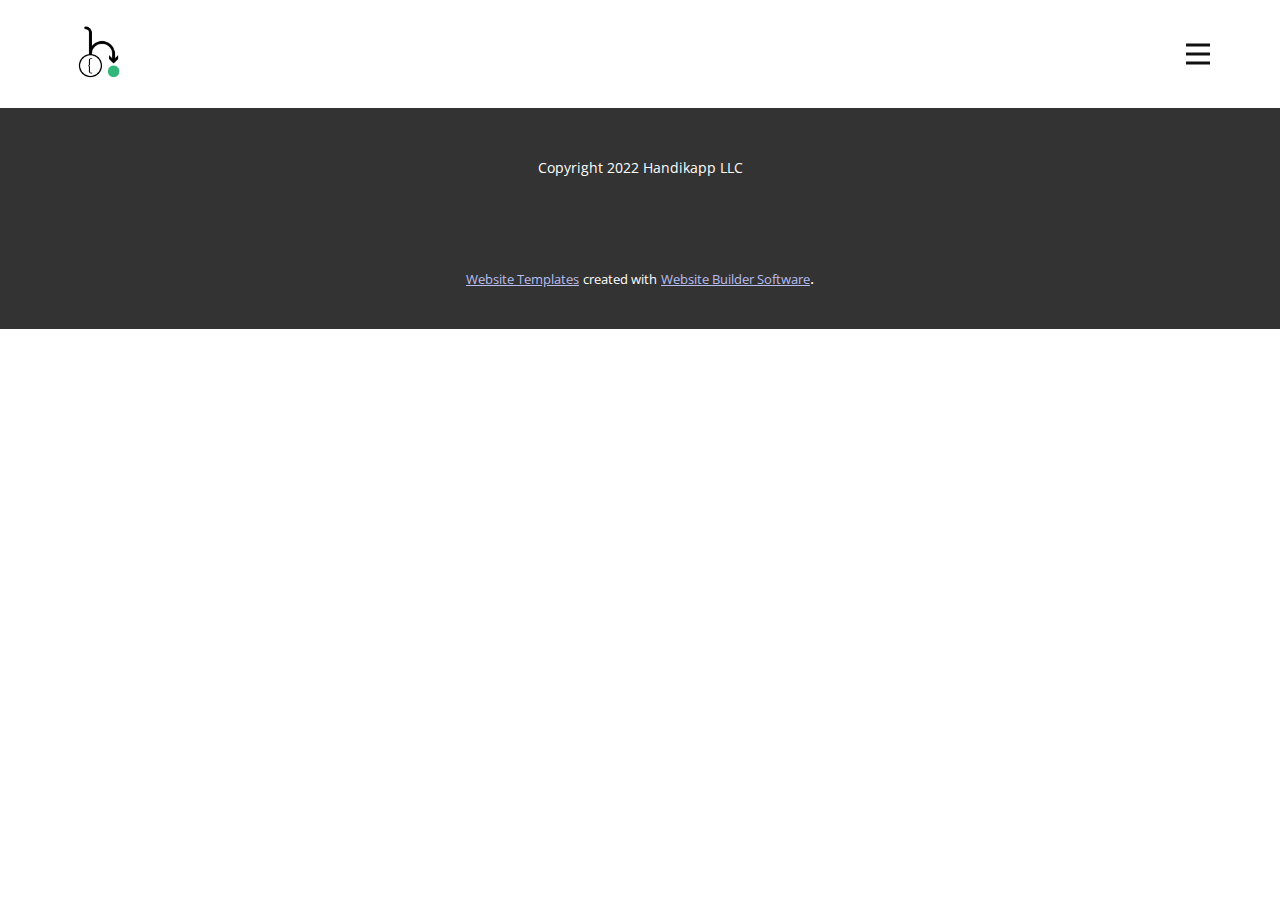
==== public/HandiCode/About.html @ 4edbe3a4 "Initial Template" ====
<!DOCTYPE html>
<html style="font-size: 16px;">
  <head>
    <meta name="viewport" content="width=device-width, initial-scale=1.0">
    <meta charset="utf-8">
    <meta name="keywords" content="">
    <meta name="description" content="">
    <title>About</title>
    <link rel="stylesheet" href="nicepage.css" media="screen">
<link rel="stylesheet" href="About.css" media="screen">
    <script class="u-script" type="text/javascript" src="jquery.js" defer=""></script>
    <script class="u-script" type="text/javascript" src="nicepage.js" defer=""></script>
    <meta name="generator" content="Nicepage 4.12.17, nicepage.com">
    <link id="u-theme-google-font" rel="stylesheet" href="https://fonts.googleapis.com/css?family=Montserrat:100,100i,200,200i,300,300i,400,400i,500,500i,600,600i,700,700i,800,800i,900,900i|Open+Sans:300,300i,400,400i,500,500i,600,600i,700,700i,800,800i">
    
    <script type="application/ld+json">{
		"@context": "http://schema.org",
		"@type": "Organization",
		"name": "HandiCode",
		"logo": "images/handicodelogo.PNG"
}</script>
    <meta name="theme-color" content="#232b79">
    <meta property="og:title" content="About">
    <meta property="og:type" content="website">
  </head>
  <body class="u-body u-xl-mode"><header class="u-clearfix u-header u-header" id="sec-a184"><div class="u-clearfix u-sheet u-sheet-1">
        <a href="https://nicepage.com" class="u-image u-logo u-image-1" data-image-width="800" data-image-height="800">
          <img src="images/handicodelogo.PNG" class="u-logo-image u-logo-image-1">
        </a>
        <nav class="u-menu u-menu-dropdown u-offcanvas u-menu-1" data-responsive-from="XL">
          <div class="menu-collapse" style="font-size: 1rem; letter-spacing: 0px; font-weight: 500;">
            <a class="u-button-style u-custom-active-color u-custom-border u-custom-border-color u-custom-hover-color u-custom-left-right-menu-spacing u-custom-padding-bottom u-custom-text-active-color u-custom-text-color u-custom-text-hover-color u-custom-top-bottom-menu-spacing u-nav-link u-text-active-palette-1-base u-text-hover-palette-2-base" href="#">
              <svg class="u-svg-link" viewBox="0 0 24 24"><use xmlns:xlink="http://www.w3.org/1999/xlink" xlink:href="#menu-hamburger"></use></svg>
              <svg class="u-svg-content" version="1.1" id="menu-hamburger" viewBox="0 0 16 16" x="0px" y="0px" xmlns:xlink="http://www.w3.org/1999/xlink" xmlns="http://www.w3.org/2000/svg"><g><rect y="1" width="16" height="2"></rect><rect y="7" width="16" height="2"></rect><rect y="13" width="16" height="2"></rect>
</g></svg>
            </a>
          </div>
          <div class="u-custom-menu u-nav-container">
            <ul class="u-nav u-spacing-2 u-unstyled u-nav-1"><li class="u-nav-item"><a class="u-active-grey-5 u-button-style u-hover-grey-10 u-nav-link u-text-active-grey-90 u-text-grey-90 u-text-hover-grey-90" href="Home.html" style="padding: 10px 20px;">Home</a>
</li></ul>
          </div>
          <div class="u-custom-menu u-nav-container-collapse">
            <div class="u-black u-container-style u-inner-container-layout u-opacity u-opacity-95 u-sidenav">
              <div class="u-inner-container-layout u-sidenav-overflow">
                <div class="u-menu-close"></div>
                <ul class="u-align-center u-nav u-popupmenu-items u-unstyled u-nav-2"><li class="u-nav-item"><a class="u-button-style u-nav-link" href="Home.html">Home</a>
</li></ul>
              </div>
            </div>
            <div class="u-black u-menu-overlay u-opacity u-opacity-70"></div>
          </div>
        </nav>
      </div></header> 
    
    
    <footer class="u-align-center u-clearfix u-footer u-grey-80 u-footer" id="sec-b796"><div class="u-clearfix u-sheet u-sheet-1">
        <p class="u-small-text u-text u-text-variant u-text-1">Copyright 2022 Handikapp LLC</p>
      </div></footer>
    <section class="u-backlink u-clearfix u-grey-80">
      <a class="u-link" href="https://nicepage.com/website-templates" target="_blank">
        <span>Website Templates</span>
      </a>
      <p class="u-text">
        <span>created with</span>
      </p>
      <a class="u-link" href="" target="_blank">
        <span>Website Builder Software</span>
      </a>. 
    </section>
  </body>
</html>
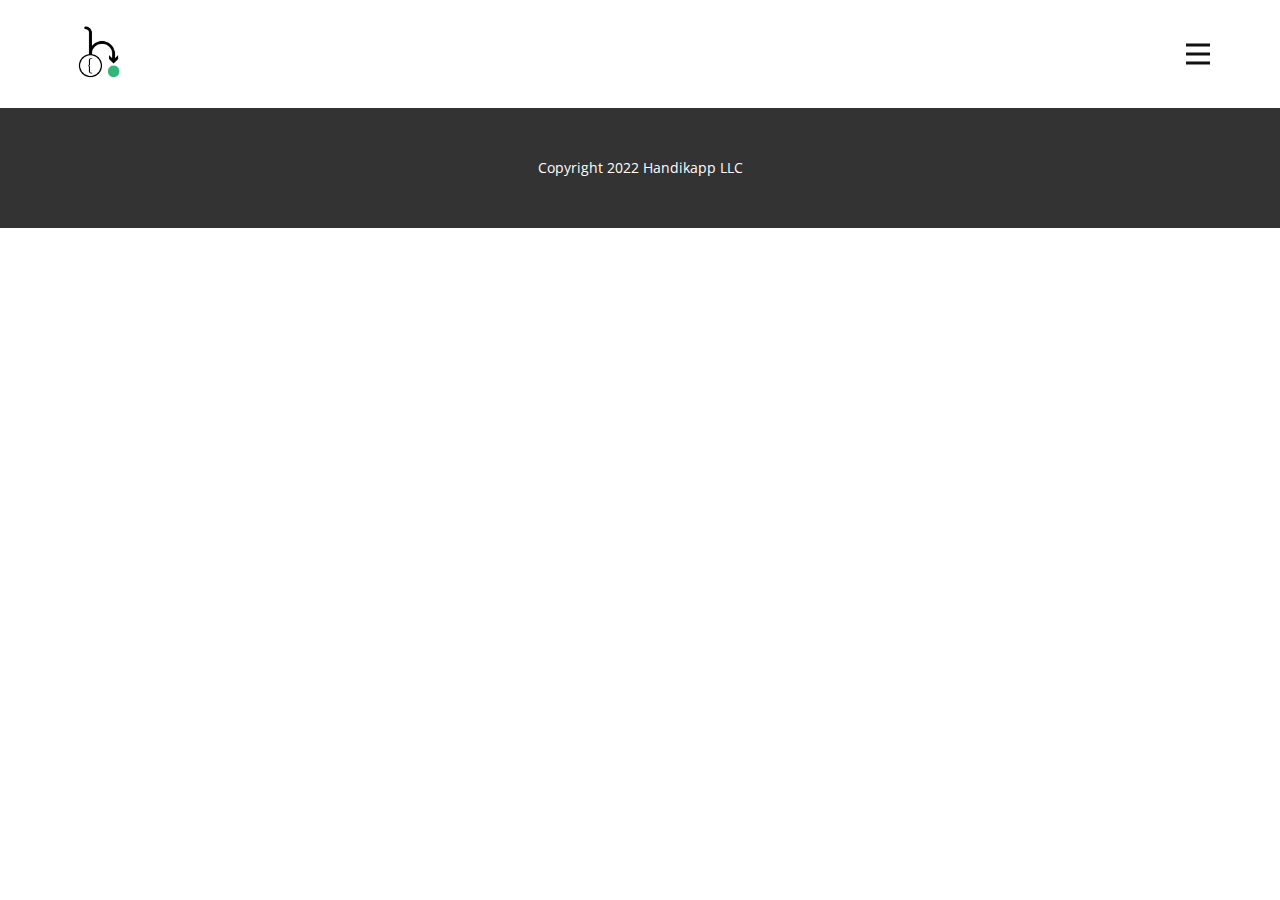
==== commit 403b21a4: "Remove Footer Message" ====
--- a/public/HandiCode/About.html
+++ b/public/HandiCode/About.html
@@ -21,6 +21,7 @@
 }</script>
     <meta name="theme-color" content="#232b79">
     <meta property="og:title" content="About">
+    <meta property="og:description" content="">
     <meta property="og:type" content="website">
   </head>
   <body class="u-body u-xl-mode"><header class="u-clearfix u-header u-header" id="sec-a184"><div class="u-clearfix u-sheet u-sheet-1">
@@ -56,16 +57,5 @@
     <footer class="u-align-center u-clearfix u-footer u-grey-80 u-footer" id="sec-b796"><div class="u-clearfix u-sheet u-sheet-1">
         <p class="u-small-text u-text u-text-variant u-text-1">Copyright 2022 Handikapp LLC</p>
       </div></footer>
-    <section class="u-backlink u-clearfix u-grey-80">
-      <a class="u-link" href="https://nicepage.com/website-templates" target="_blank">
-        <span>Website Templates</span>
-      </a>
-      <p class="u-text">
-        <span>created with</span>
-      </p>
-      <a class="u-link" href="" target="_blank">
-        <span>Website Builder Software</span>
-      </a>. 
-    </section>
   </body>
 </html>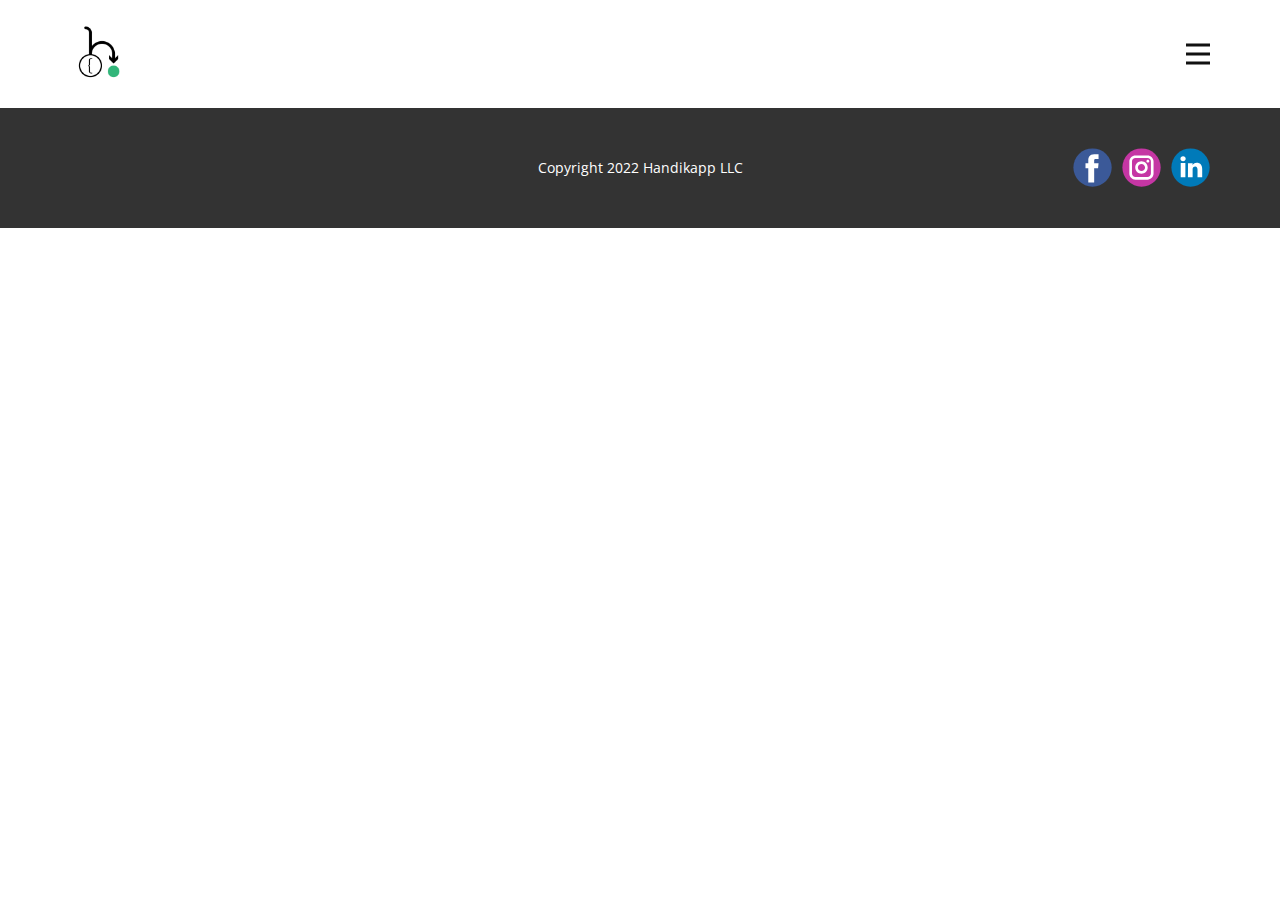
==== commit a0cadd07: "Add Our Founder Section" ====
--- a/public/HandiCode/About.html
+++ b/public/HandiCode/About.html
@@ -11,13 +11,19 @@
     <script class="u-script" type="text/javascript" src="jquery.js" defer=""></script>
     <script class="u-script" type="text/javascript" src="nicepage.js" defer=""></script>
     <meta name="generator" content="Nicepage 4.12.17, nicepage.com">
+    <link rel="icon" href="images/favicon.PNG">
     <link id="u-theme-google-font" rel="stylesheet" href="https://fonts.googleapis.com/css?family=Montserrat:100,100i,200,200i,300,300i,400,400i,500,500i,600,600i,700,700i,800,800i,900,900i|Open+Sans:300,300i,400,400i,500,500i,600,600i,700,700i,800,800i">
     
     <script type="application/ld+json">{
 		"@context": "http://schema.org",
 		"@type": "Organization",
 		"name": "HandiCode",
-		"logo": "images/handicodelogo.PNG"
+		"logo": "images/handicodelogo.PNG",
+		"sameAs": [
+				"google.com",
+				"google.com",
+				"google.com"
+		]
 }</script>
     <meta name="theme-color" content="#232b79">
     <meta property="og:title" content="About">
@@ -25,7 +31,7 @@
     <meta property="og:type" content="website">
   </head>
   <body class="u-body u-xl-mode"><header class="u-clearfix u-header u-header" id="sec-a184"><div class="u-clearfix u-sheet u-sheet-1">
-        <a href="https://nicepage.com" class="u-image u-logo u-image-1" data-image-width="800" data-image-height="800">
+        <a href="Home.html" data-page-id="32935" class="u-image u-logo u-image-1" data-image-width="800" data-image-height="800" title="Home">
           <img src="images/handicodelogo.PNG" class="u-logo-image u-logo-image-1">
         </a>
         <nav class="u-menu u-menu-dropdown u-offcanvas u-menu-1" data-responsive-from="XL">
@@ -56,6 +62,20 @@
     
     <footer class="u-align-center u-clearfix u-footer u-grey-80 u-footer" id="sec-b796"><div class="u-clearfix u-sheet u-sheet-1">
         <p class="u-small-text u-text u-text-variant u-text-1">Copyright 2022 Handikapp LLC</p>
+        <div class="u-align-left u-social-icons u-spacing-10 u-social-icons-1">
+          <a class="u-social-url" title="HandiCode Facebook" target="_blank" href="google.com"><span class="u-icon u-social-facebook u-social-icon u-icon-1"><svg class="u-svg-link" preserveAspectRatio="xMidYMin slice" viewBox="0 0 112 112" style=""><use xmlns:xlink="http://www.w3.org/1999/xlink" xlink:href="#svg-18de"></use></svg><svg class="u-svg-content" viewBox="0 0 112 112" x="0" y="0" id="svg-18de"><circle fill="currentColor" cx="56.1" cy="56.1" r="55"></circle><path fill="#FFFFFF" d="M73.5,31.6h-9.1c-1.4,0-3.6,0.8-3.6,3.9v8.5h12.6L72,58.3H60.8v40.8H43.9V58.3h-8V43.9h8v-9.2
+            c0-6.7,3.1-17,17-17h12.5v13.9H73.5z"></path></svg></span>
+          </a>
+          <a class="u-social-url" title="HandiCode Instagram" target="_blank" href="google.com"><span class="u-icon u-social-icon u-social-instagram u-icon-2"><svg class="u-svg-link" preserveAspectRatio="xMidYMin slice" viewBox="0 0 112 112" style=""><use xmlns:xlink="http://www.w3.org/1999/xlink" xlink:href="#svg-12e2"></use></svg><svg class="u-svg-content" viewBox="0 0 112 112" x="0" y="0" id="svg-12e2"><circle fill="currentColor" cx="56.1" cy="56.1" r="55"></circle><path fill="#FFFFFF" d="M55.9,38.2c-9.9,0-17.9,8-17.9,17.9C38,66,46,74,55.9,74c9.9,0,17.9-8,17.9-17.9C73.8,46.2,65.8,38.2,55.9,38.2
+            z M55.9,66.4c-5.7,0-10.3-4.6-10.3-10.3c-0.1-5.7,4.6-10.3,10.3-10.3c5.7,0,10.3,4.6,10.3,10.3C66.2,61.8,61.6,66.4,55.9,66.4z"></path><path fill="#FFFFFF" d="M74.3,33.5c-2.3,0-4.2,1.9-4.2,4.2s1.9,4.2,4.2,4.2s4.2-1.9,4.2-4.2S76.6,33.5,74.3,33.5z"></path><path fill="#FFFFFF" d="M73.1,21.3H38.6c-9.7,0-17.5,7.9-17.5,17.5v34.5c0,9.7,7.9,17.6,17.5,17.6h34.5c9.7,0,17.5-7.9,17.5-17.5V38.8
+            C90.6,29.1,82.7,21.3,73.1,21.3z M83,73.3c0,5.5-4.5,9.9-9.9,9.9H38.6c-5.5,0-9.9-4.5-9.9-9.9V38.8c0-5.5,4.5-9.9,9.9-9.9h34.5
+            c5.5,0,9.9,4.5,9.9,9.9V73.3z"></path></svg></span>
+          </a>
+          <a class="u-social-url" title="HandiCode LinkedIn" target="_blank" href="google.com"><span class="u-icon u-social-icon u-social-linkedin u-icon-3"><svg class="u-svg-link" preserveAspectRatio="xMidYMin slice" viewBox="0 0 112 112" style=""><use xmlns:xlink="http://www.w3.org/1999/xlink" xlink:href="#svg-99ca"></use></svg><svg class="u-svg-content" viewBox="0 0 112 112" x="0" y="0" id="svg-99ca"><circle fill="currentColor" cx="56.1" cy="56.1" r="55"></circle><path fill="#FFFFFF" d="M41.3,83.7H27.9V43.4h13.4V83.7z M34.6,37.9L34.6,37.9c-4.6,0-7.5-3.1-7.5-7c0-4,3-7,7.6-7s7.4,3,7.5,7
+            C42.2,34.8,39.2,37.9,34.6,37.9z M89.6,83.7H76.2V62.2c0-5.4-1.9-9.1-6.8-9.1c-3.7,0-5.9,2.5-6.9,4.9c-0.4,0.9-0.4,2.1-0.4,3.3v22.5
+            H48.7c0,0,0.2-36.5,0-40.3h13.4v5.7c1.8-2.7,5-6.7,12.1-6.7c8.8,0,15.4,5.8,15.4,18.1V83.7z"></path></svg></span>
+          </a>
+        </div>
       </div></footer>
   </body>
 </html>--- a/public/HandiCode/nicepage.css
+++ b/public/HandiCode/nicepage.css
@@ -36683,28 +36683,33 @@
 
 .u-footer .u-text-1 {
   width: 417px;
-  margin: 49px auto;
-}
-@media (max-width: 1199px) {
-  .u-footer .u-sheet-1 {
-    min-height: 99px;
-  }
-}
-@media (max-width: 991px) {
-  .u-footer .u-sheet-1 {
-    min-height: 76px;
-  }
-}
-@media (max-width: 767px) {
-  .u-footer .u-sheet-1 {
-    min-height: 57px;
-  }
-}
+  margin: 49px auto 0;
+}
+
+.u-footer .u-social-icons-1 {
+  height: 39px;
+  min-height: 16px;
+  width: 137px;
+  min-width: 68px;
+  white-space: nowrap;
+  margin: -31px 0 41px auto;
+}
+
+.u-footer .u-icon-1 {
+  color: rgb(59, 89, 152) !important;
+}
+
+.u-footer .u-icon-2 {
+  color: rgb(197, 54, 164) !important;
+}
+
+.u-footer .u-icon-3 {
+  color: rgb(0, 122, 185) !important;
+}
+
+
+
 @media (max-width: 575px) {
-  .u-footer .u-sheet-1 {
-    min-height: 36px;
-  }
-
   .u-footer .u-text-1 {
     width: 340px;
   }
